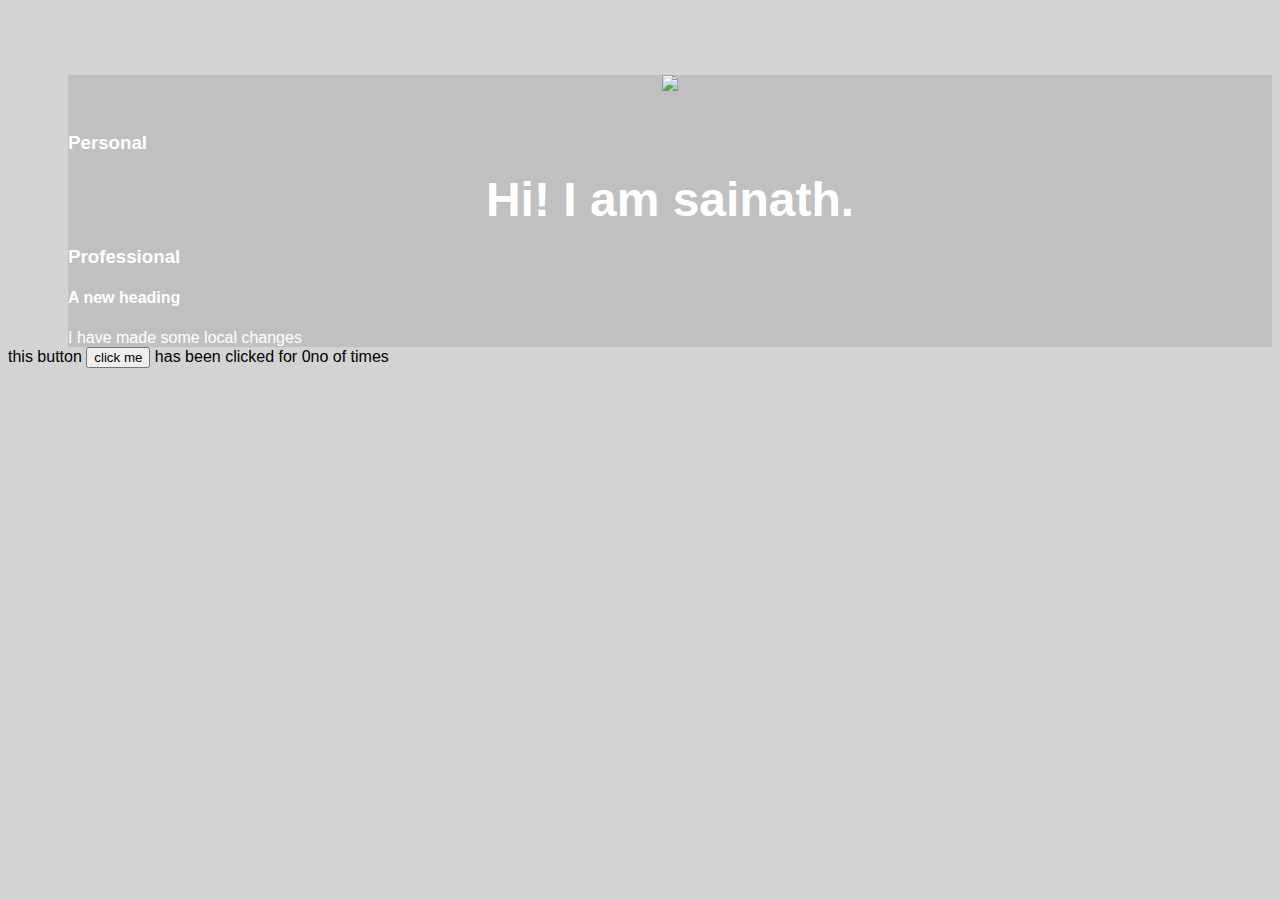
==== ui/index.html @ 9dace8d0 "[imad-console] Updates ui/index.html" ====
<!doctype html>
<html>
    <head>
        <link href="/ui/style.css" rel="stylesheet" />
    </head>
    <body>
        <div class="container">
        <div class="center">
            <img id="madi" src="https://plus.google.com/u/0/photos/116140416254594269430/albums/profile/6345024191821140818" class="img-medium"/>
        </div>
        <br>
        <h3>Personal</h3>
        <div class="center text-big bold " id="main-text">
            Hi! I am sainath.
            </div>
        <h3>Professional</h3>
            <h4>A new heading</h4>
            I have made some local changes
        
        </div>
        <div class="footer">
            this button <button id='counter'>click me</button> has been clicked for <span id='count'>0</span>no of times
        </div>
        <script type="text/javascript" src="/ui/main.js">
        </script>
    </body>
</html>
---- ui/style.css ----
body {
    font-family: sans-serif;
    background-color: lightgrey;
    margin-top: 75px;
}

.center {
    text-align: center;
}

.text-big {
    font-size: 300%;
}

.bold {
    font-weight: bold;
}

.img-medium {
    height: 200px;
}

.container{
    color:white;
    background-color:silver;
    margin-left:60px;
    font-family:sans-serif;
}
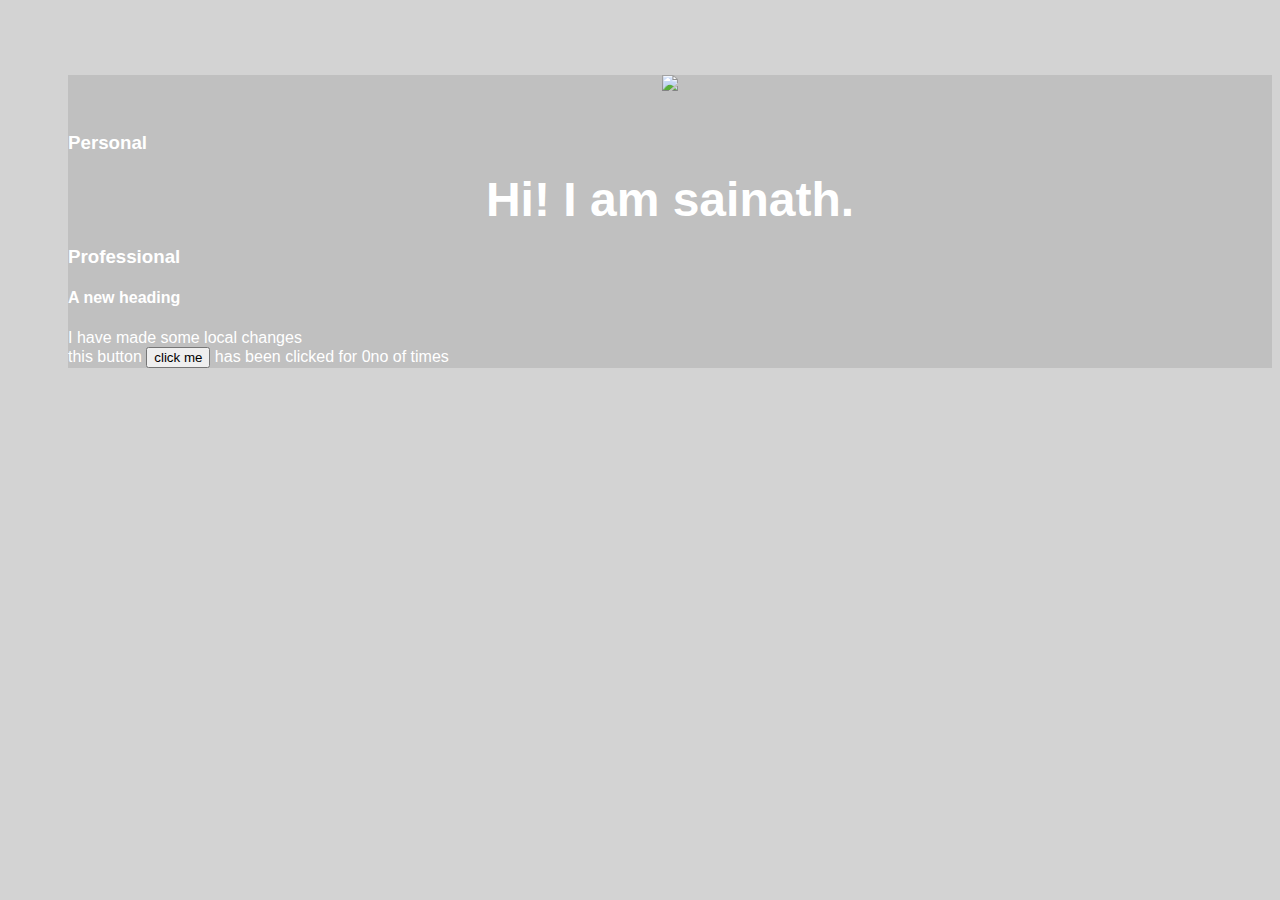
==== commit e372407b: "[imad-console] Updates ui/index.html" ====
--- a/ui/index.html
+++ b/ui/index.html
@@ -17,9 +17,9 @@
             <h4>A new heading</h4>
             I have made some local changes
         
-        </div>
         <div class="footer">
             this button <button id='counter'>click me</button> has been clicked for <span id='count'>0</span>no of times
+        </div>
         </div>
         <script type="text/javascript" src="/ui/main.js">
         </script>
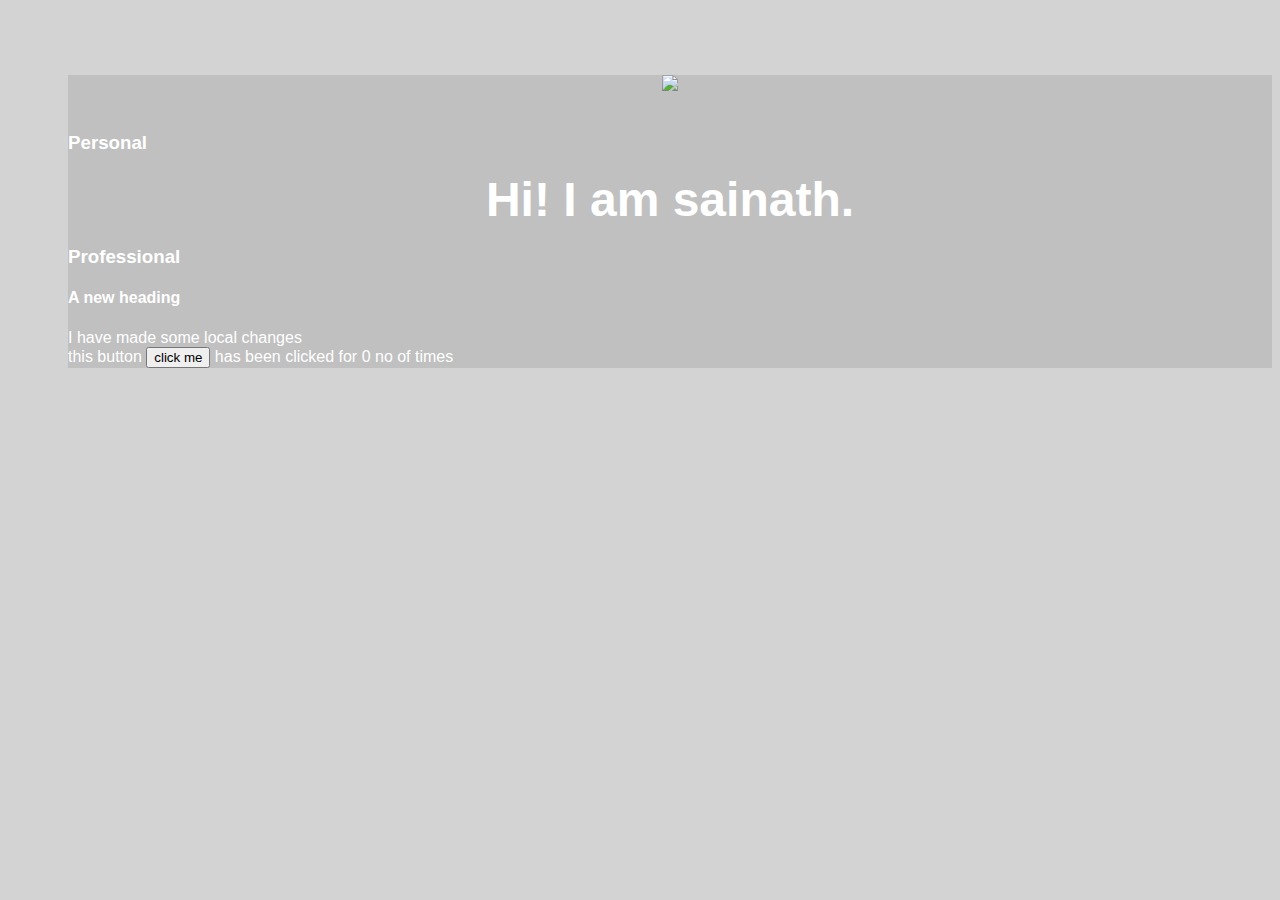
==== commit 11c9b97a: "[imad-console] Updates ui/index.html" ====
--- a/ui/index.html
+++ b/ui/index.html
@@ -18,7 +18,7 @@
             I have made some local changes
         
         <div class="footer">
-            this button <button id='counter'>click me</button> has been clicked for <span id='count'>0</span>no of times
+            this button <button id='counter'>click me</button> has been clicked for <span id='count'>0</span> no of times
         </div>
         </div>
         <script type="text/javascript" src="/ui/main.js">
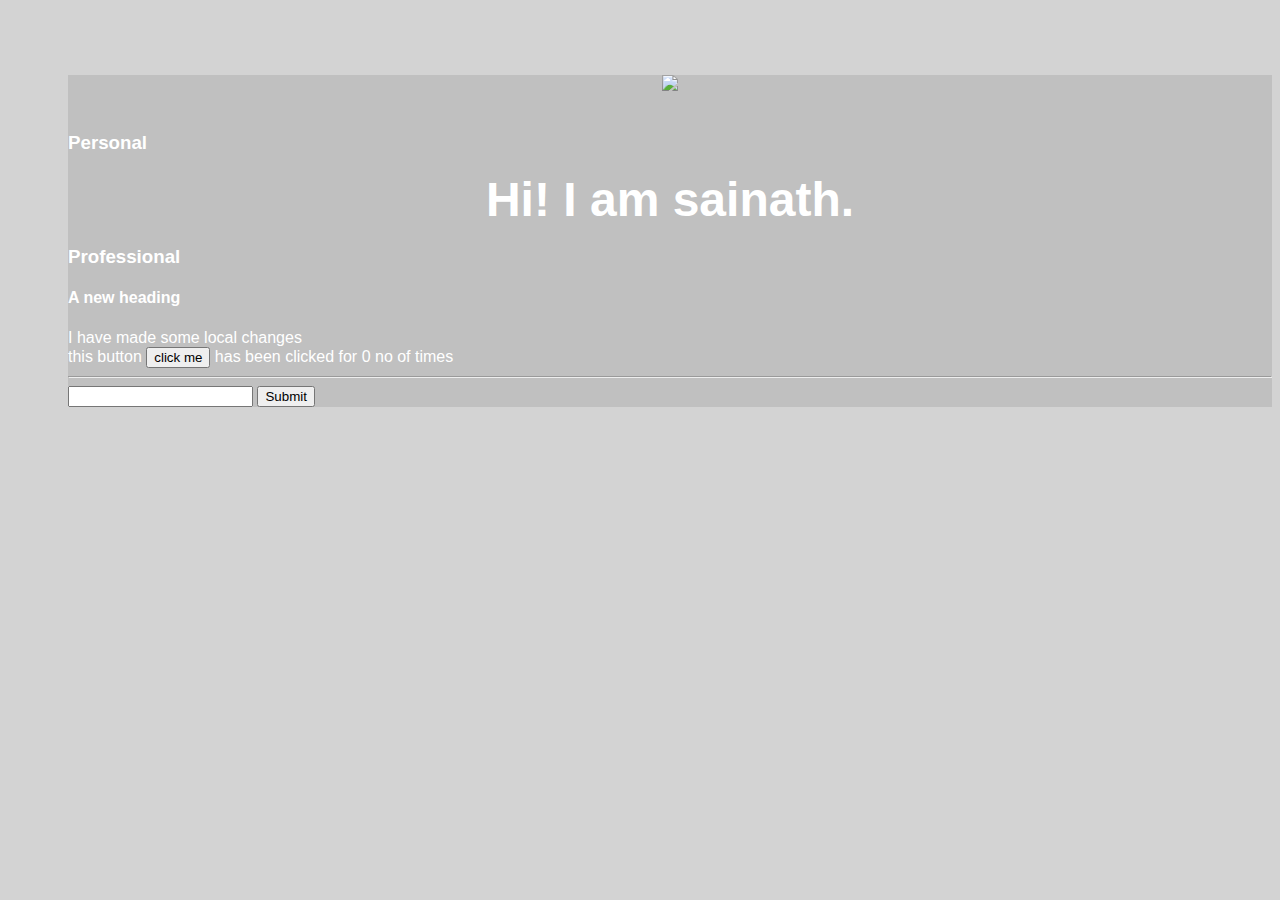
==== commit e4208ce6: "[imad-console] Updates ui/index.html" ====
--- a/ui/index.html
+++ b/ui/index.html
@@ -20,6 +20,9 @@
         <div class="footer">
             this button <button id='counter'>click me</button> has been clicked for <span id='count'>0</span> no of times
         </div>
+        <hr>
+        <input type="text" placehoder="name" id="nameinput" />
+        <input type="submit" value="Submit" id="submit_name">
         </div>
         <script type="text/javascript" src="/ui/main.js">
         </script>
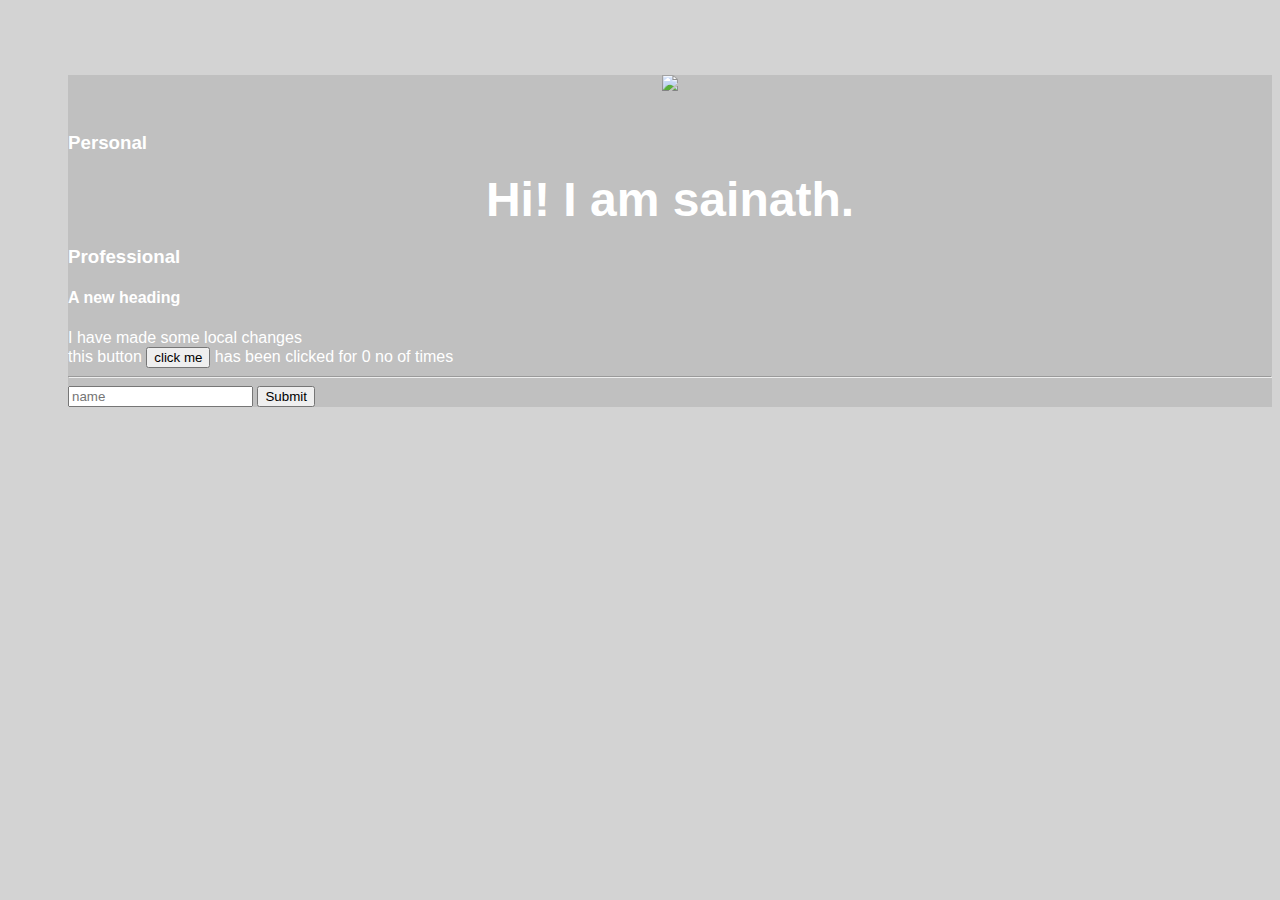
==== commit 28a4bc1a: "[imad-console] Updates ui/index.html" ====
--- a/ui/index.html
+++ b/ui/index.html
@@ -21,7 +21,7 @@
             this button <button id='counter'>click me</button> has been clicked for <span id='count'>0</span> no of times
         </div>
         <hr>
-        <input type="text" placehoder="name" id="nameinput" />
+        <input type="text" placeholder="name" id="nameinput" />
         <input type="submit" value="Submit" id="submit_name">
         </div>
         <script type="text/javascript" src="/ui/main.js">
